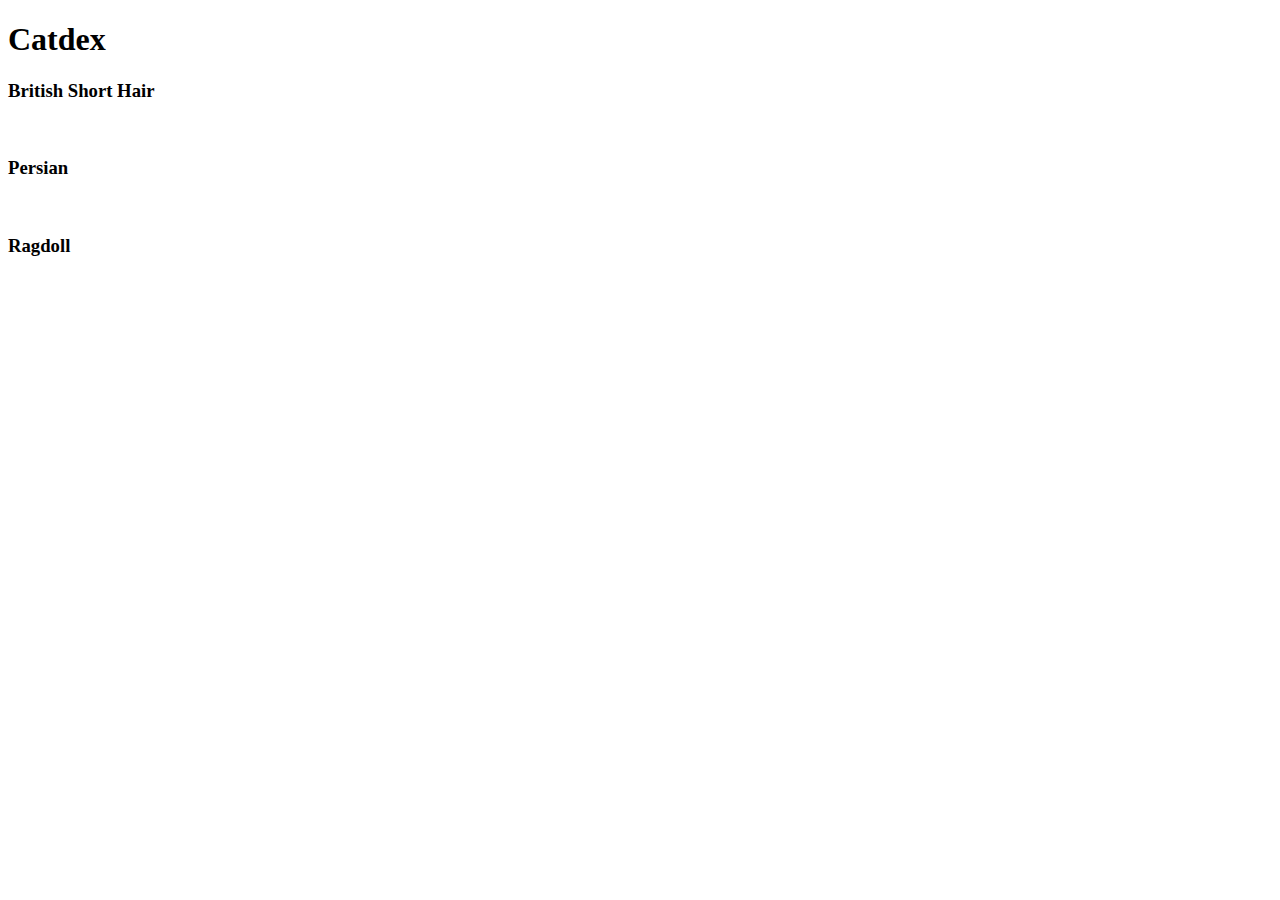
==== catdex/static/index.html @ 66567233 "setup catdex" ====
<!DOCTYPE html>
<html lang="en">
<head>
    <meta charset="UTF-8">
    <meta http-equiv="X-UA-Compatible" content="IE=edge">
    <meta name="viewport" content="width=device-width, initial-scale=1.0">
    <link rel="stylesheet" href="static/css/index.css" type="text/css">
    <title>Catdex</title>
</head>
<body>

    <h1>Catdex</h1>
    <section class="cats">
        <article class="cat">
            <h3>British Short Hair</h3>
            <img src="static/image/british-short-hair.jpg" alt=""/>
        </article>
        <article class=""cat>
            <h3>Persian</h3>
            <img src="static/image/persian.jpg" alt=""/>
        </article>
        <article class="cat">
            <h3>Ragdoll</h3>
            <img src="static/image/ragdoll.jpg" alt=""/>
        </article>
    </section>
    
</body>
</html>
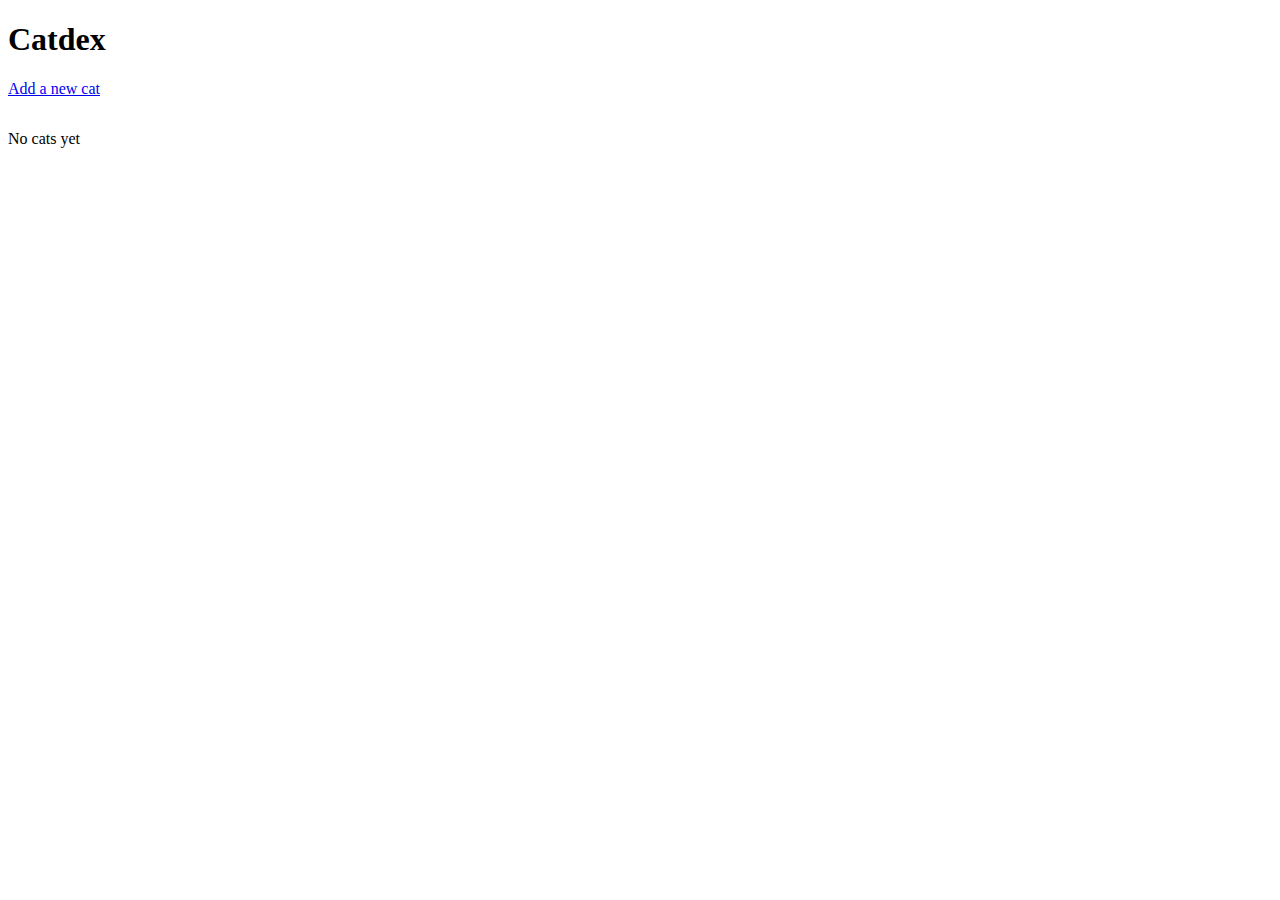
==== commit f31c17b9: "Added handlebars" ====
--- a/catdex/static/index.html
+++ b/catdex/static/index.html
@@ -1,29 +1,43 @@
 <!DOCTYPE html>
-<html lang="en">
-<head>
-    <meta charset="UTF-8">
-    <meta http-equiv="X-UA-Compatible" content="IE=edge">
-    <meta name="viewport" content="width=device-width, initial-scale=1.0">
-    <link rel="stylesheet" href="static/css/index.css" type="text/css">
+<html>
+  <head>
+    <meta charset="UTF-8" />
     <title>Catdex</title>
-</head>
-<body>
+    <link rel="stylesheet" href="css/index.css" type="text/css">
+  </head>
+  <body>
+    <h1>Catdex</h1>
+    <p>
+      <a href="/add.html">Add a new cat</a>
+    </p>
 
-    <h1>Catdex</h1>
-    <section class="cats">
-        <article class="cat">
-            <h3>British Short Hair</h3>
-            <img src="static/image/british-short-hair.jpg" alt=""/>
-        </article>
-        <article class=""cat>
-            <h3>Persian</h3>
-            <img src="static/image/persian.jpg" alt=""/>
-        </article>
-        <article class="cat">
-            <h3>Ragdoll</h3>
-            <img src="static/image/ragdoll.jpg" alt=""/>
-        </article>
+    <section class="cats" id="cats">
+      <p>No cats yet</p>
     </section>
-    
-</body>
+    <script charset="utf-8">
+      document.addEventListener("DOMContentLoaded", () => {
+        fetch('/api/cats')
+          .then((response) => response.json())
+          .then((cats) => {
+             document.getElementById("cats").innerText = "" // Clear the "No cats yet"
+             for (cat of cats) {
+               const catElement = document.createElement("article")
+               catElement.classList.add("cat")
+               const catTitle = document.createElement("h3")
+               const catLink = document.createElement("a")
+               catLink.innerText = cat.name
+               catLink.href = `/cat.html?id=${cat.id}`
+               const catImage = document.createElement("img")
+               catImage.src = cat.image_path // TODO: remove the static prefix
+
+               catTitle.appendChild(catLink)
+               catElement.appendChild(catTitle)
+               catElement.appendChild(catImage)
+
+               document.getElementById("cats").appendChild(catElement)
+             }
+          })
+      })
+    </script>
+  </body>
 </html>--- a/catdex/static/css/index.css
+++ b/catdex/static/css/index.css
@@ -0,0 +1,16 @@
+.cats {
+    display: flex;
+  }
+  
+  .cat {
+    border: 1px solid grey;
+    min-width: 200px;
+    min-height: 350px;
+    margin: 5px;
+    padding: 5px;
+    text-align: center;
+  }
+  
+  .cat > img {
+    width: 190px;
+  }